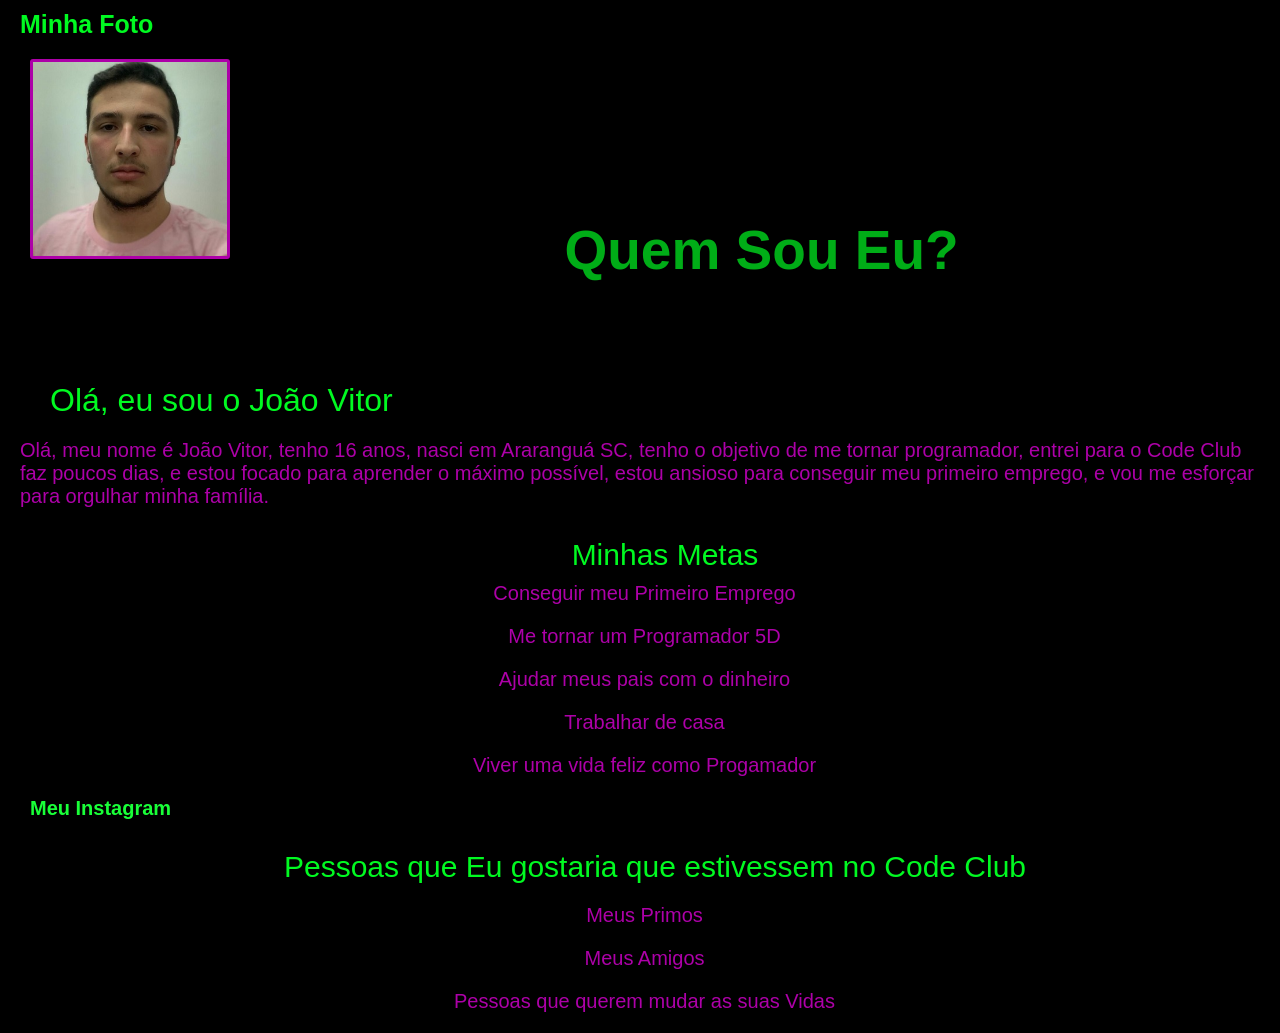
==== STYLE/arquivo.html @ c1ba90df "this is my first commit" ====
<!DOCTYPE html>
<html lang="pt-br">

<head>
    <meta charset="UTF-8">
    <meta http-equiv="X-UA-Compatible" content="IE=edge">
    <meta name="viewport" content="width=device-width, initial-scale=1.0">
    <link rel="preconnect" href="https://fonts.googleapis.com">
    <link rel="preconnect" href="https://fonts.gstatic.com" crossorigin>
    <link
        href="https: //fonts.googleapis.com/css2? family = Roboto: ital, wght @ 0,100; 0,500; 0,900; 1,700; 1,900 & display = swap "
        rel=" stylesheet ">
    <link rel="stylesheet" href="./styles.css">
    <title>Quem sou Eu?</title>
</head>

<body>
    <p class="text-of-photo">Minha Foto</p>

    <img src="../ASSETS/imagem para desafio.jpg" alt="minha-foto" class="my-photo">

    <h1 class="who-i-am">Quem Sou Eu?</h2>

        <h2 class="hy">Olá, eu sou o João Vitor
    </h1>

    <P class="paragraph-who-i-am">Olá, meu nome é João Vitor, tenho 16 anos, nasci em Araranguá SC, tenho o objetivo de
        me tornar programador,
        entrei para o Code Club faz poucos dias, e estou focado para aprender o máximo possível, estou ansioso para
        conseguir meu primeiro emprego, e vou me esforçar para orgulhar minha família.</P>

    <h3 class="my-goals">Minhas Metas</h3>

    <ul class="list-of-goals">
        <li class="lines-of-goals">Conseguir meu Primeiro Emprego</li>
        <li class="lines-of-goals">Me tornar um Programador 5D</li>
        <li class="lines-of-goals">Ajudar meus pais com o dinheiro</li>
        <li class="lines-of-goals">Trabalhar de casa</li>
        <li class="lines-of-goals">Viver uma vida feliz como Progamador</li>
    </ul>

    <a href="https://www.instagram.com/joao_vitormn210/?hl=pt-br" target="_blank" class="link-instagram">Meu Instagram</a>

    <h2 class="people-in-code-club">Pessoas que Eu gostaria que estivessem no Code Club</h2>

    <ol >
        <li>Meus Primos</li>
        <li>Meus Amigos</li>
        <li>Pessoas que querem mudar as suas Vidas</li>
    </ol>





</body>

</html>
---- STYLE/styles.css ----
* {
    box-sizing: border-box;
    font-family: 'Roboto', sans-serif;
    margin: 0;
    padding: 0;
    background-color: black;
    list-style: none;
 }

.hy {
     color: #00FA21;
     font-size: 32px;
     font-weight: 500;
     margin-left: 50px;
     margin-top: 100px;
   }

.who-i-am {
           color: #00AD17;
           font-size: 55px;
           font-weight: bolder;
           margin-left: 300px;
           display: inline;

}

.my-photo {
            width: 200px;
            height: 200px;
            border: 3px solid #AD00A8;
            border-radius: 3px;
            margin: 10px 30px;
            cursor: pointer;
}

.paragraph-who-i-am {
                    color: #AD00A8;
                    margin: 20px 20px;
                    font-size: 20px;
                    font-weight: 500;
}

.my-goals {
            color: #00FA21;
            font-size: 30px;
            font-weight: 500;
            margin-left: 50px;
            margin-top: 30px;
            margin-bottom: 10px;
            text-align: center;

}

.list-of-goals, li {
                    margin: 00px 20px;
                    font-size: 20px;
                    font-weight: 500;
                    text-align: center;
   

}

.text-of-photo {
                color: #00FA21;
                font-size: 25px;
                margin: 10px 20px;
                font-weight: bold;
}

.lines-of-goals, li {
                    margin-left: 29px;
                    cursor: pointer;
                    color: #AD00A8;
                    margin-bottom: 20px;
                    text-align: center;
}

.link-instagram {
                margin-left: 30px;
                color: #19FF38;
                text-decoration: none;
                font-size: 20px;
                font-weight: bolder;
                margin-top: 40px;
}

.people-in-code-club {
                    color: #00FA21;
                    font-size: 30px;
                    font-weight: 500;
                    margin-left: 30px;
                    margin-top: 30px;
                    text-align: center;

}

ol {
    color: #AD00A8;
    margin: 20px 20px;
    font-size: 20px;
    font-weight: 500;
    text-align: center;
}
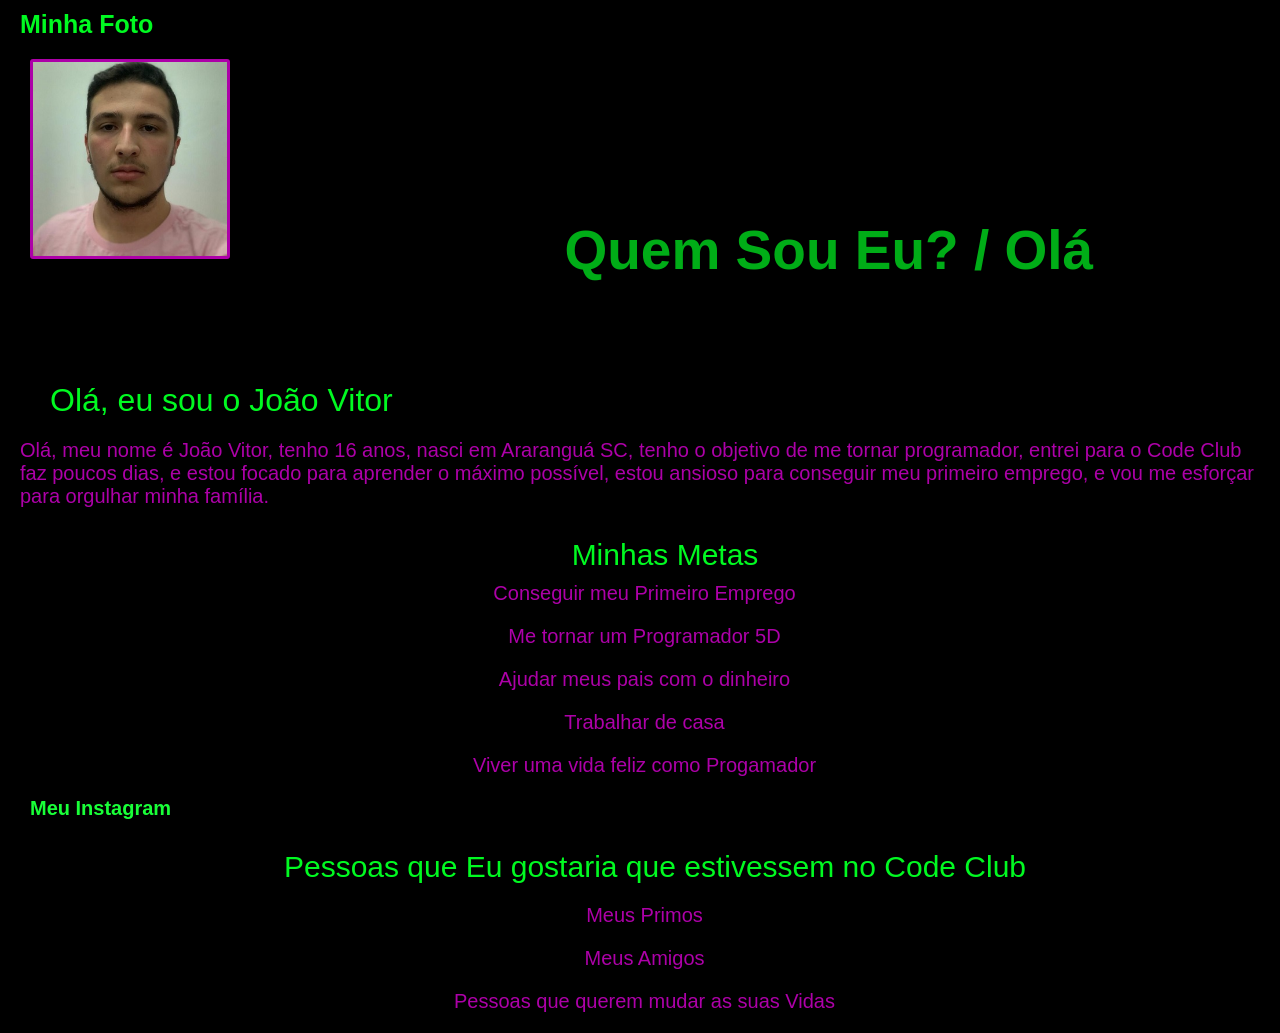
==== commit e95a0a26: "changed title file.html/styles" ====
--- a/STYLE/arquivo.html
+++ b/STYLE/arquivo.html
@@ -19,7 +19,7 @@
 
     <img src="../ASSETS/imagem para desafio.jpg" alt="minha-foto" class="my-photo">
 
-    <h1 class="who-i-am">Quem Sou Eu?</h2>
+    <h1 class="who-i-am">Quem Sou Eu? / Olá</h2>
 
         <h2 class="hy">Olá, eu sou o João Vitor
     </h1>
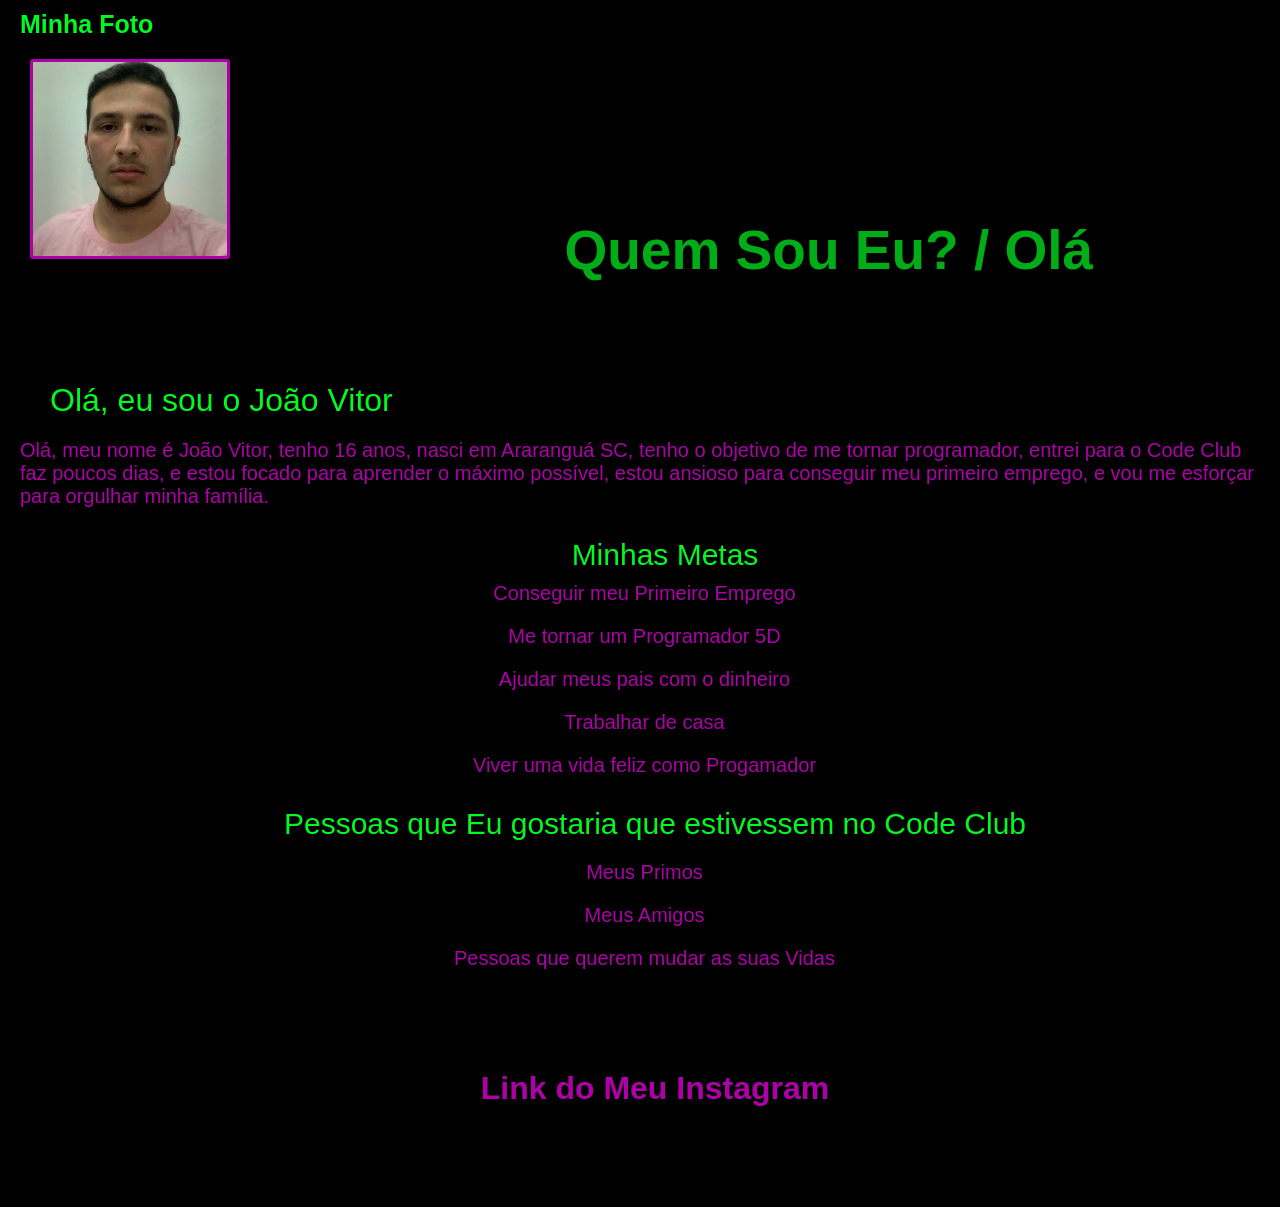
==== commit 0a75f1e6: "changed lin on instagram in css and in html,changed color, font-size and position" ====
--- a/STYLE/arquivo.html
+++ b/STYLE/arquivo.html
@@ -39,17 +39,16 @@
         <li class="lines-of-goals">Viver uma vida feliz como Progamador</li>
     </ul>
 
-    <a href="https://www.instagram.com/joao_vitormn210/?hl=pt-br" target="_blank" class="link-instagram">Meu Instagram</a>
-
     <h2 class="people-in-code-club">Pessoas que Eu gostaria que estivessem no Code Club</h2>
 
-    <ol >
+    <ol>
         <li>Meus Primos</li>
         <li>Meus Amigos</li>
         <li>Pessoas que querem mudar as suas Vidas</li>
     </ol>
 
-
+    <a href="https://www.instagram.com/joao_vitormn210/?hl=pt-br" target="_blank" class="link-instagram">
+        Link do Meu Instagram</a>
 
 
 
--- a/STYLE/styles.css
+++ b/STYLE/styles.css
@@ -77,11 +77,15 @@
 
 .link-instagram {
                 margin-left: 30px;
-                color: #19FF38;
+                color: #AD00A8;
                 text-decoration: none;
-                font-size: 20px;
+                font-size: 32px;
                 font-weight: bolder;
                 margin-top: 40px;
+                display: block;
+                text-align: center;
+                margin-bottom: 100px;
+                margin-top: 100px;
 }
 
 .people-in-code-club {
